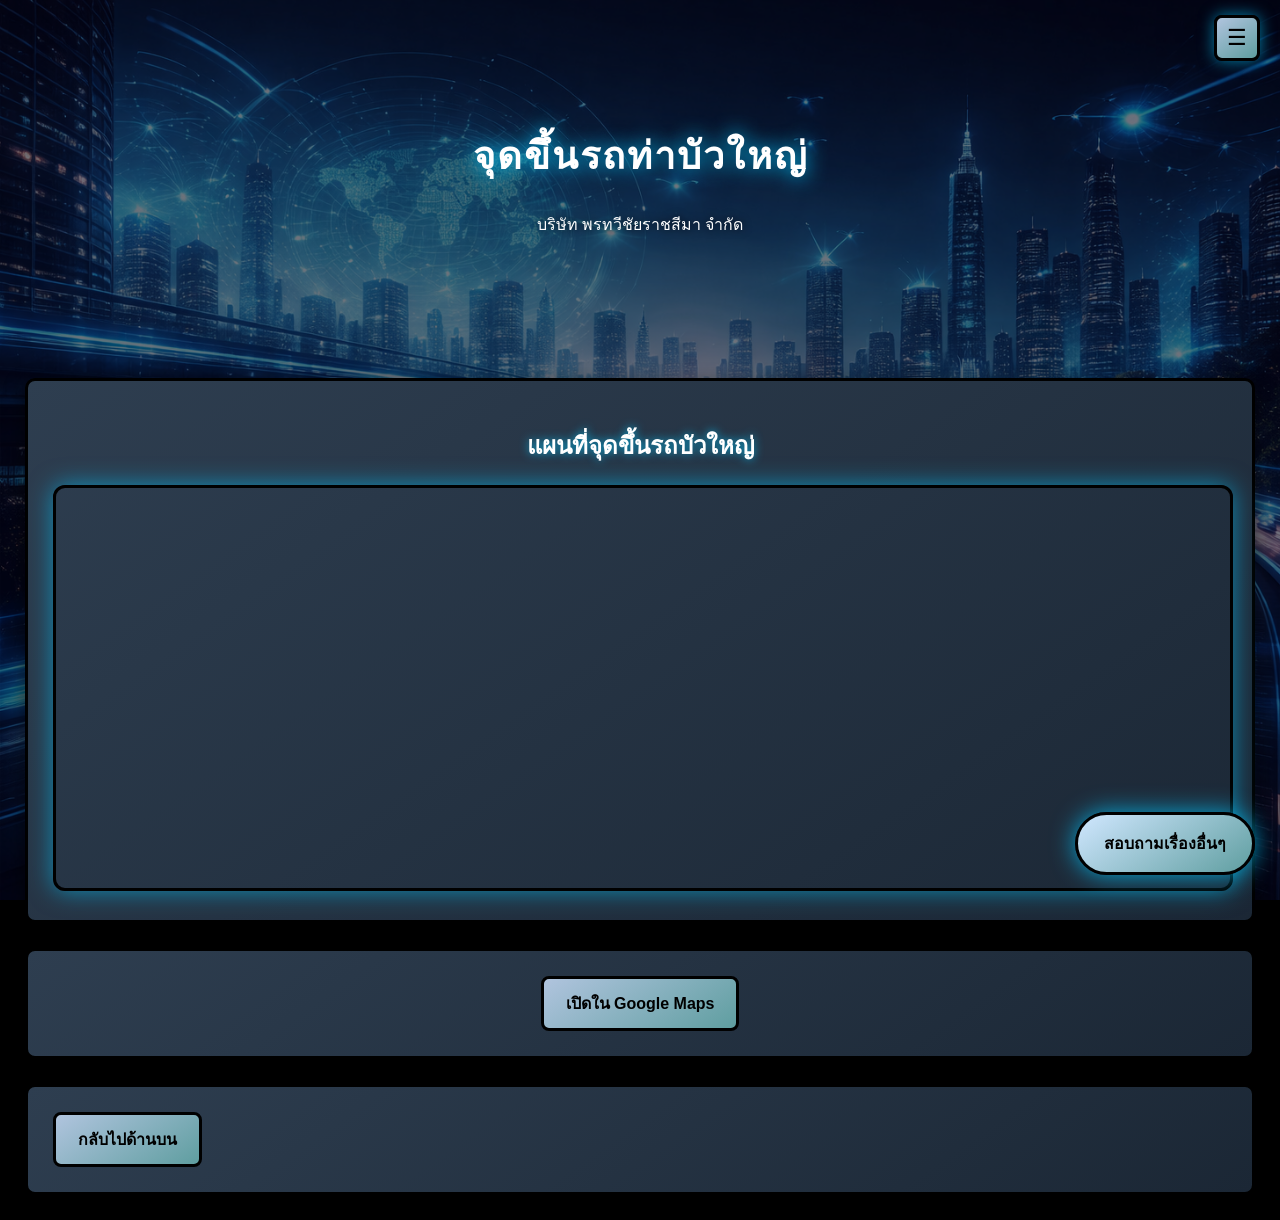
==== buayai-map.html @ bb0d4f20 "ๆ" ====
<!DOCTYPE html>
<html lang="th">
<head>
  <!-- กำหนดชุดตัวอักษร -->
  <meta charset="UTF-8">

  <!-- รองรับมือถือ -->
  <meta name="viewport" content="width=device-width, initial-scale=1.0">

  <!-- SEO -->
  <meta name="description" content="จุดขึ้นรถบัวใหญ่ รถตู้ โคราช - บัวใหญ่ พรทวีชัยราชสีมา">
  <title>จุดขึ้นรถบัวใหญ่ | รถตู้ โคราช - บัวใหญ่</title>

  <!-- เรียกใช้ CSS หลัก -->
  <link rel="stylesheet" href="css/style.css">

 
</head>
<body>

<!-- ปุ่มเมนูสามขีด -->
<div class="menu-toggle" onclick="toggleMenu()">☰</div>

<!-- เมนูด้านข้าง -->
<nav id="sideMenu" class="side-menu">
  <a href="index.html">หน้าแรก</a>
  <a href="schedule.html">ตารางเวลา</a>
  <a href="news.html">ข่าวสาร</a>
</nav>

<!-- ส่วนหัวหน้า -->
<header class="hero">
  <h1>จุดขึ้นรถท่าบัวใหญ่</h1>
  <p>บริษัท พรทวีชัยราชสีมา จำกัด</p>
</header>

<!-- กล่องแผนที่ -->
<section class="card">
  <h2 style="text-align:center;">แผนที่จุดขึ้นรถบัวใหญ่</h2>

  <!-- ใส่ลิงก์ Google Maps embed ตรงนี้ -->
  <!-- แผนที่จุดขึ้นรถบัวใหญ่ -->
<iframe 
  src="https://www.google.com/maps/embed?pb=!1m18!1m12!1m3!1d240.18828841403067!2d102.42700490494418!3d15.590974869236414!2m3!1f0!2f0!3f0!3m2!1i1024!2i768!4f13.1!3m3!1m2!1s0x3118dd67f91653d9%3A0xd88fcc4bd28cbc81!2z4Lij4LmJ4Liy4LiZ4LiC4LmJ4Liy4Lin4Lih4Lix4LiZ4LmE4LiB4LmI4Lie4Li04LiH4LiE4LmM!5e0!3m2!1sth!2sth!4v1772270925410!5m2!1sth!2sth"
  class="map-frame"
  allowfullscreen=""
  loading="lazy"
  referrerpolicy="no-referrer-when-downgrade">
</iframe>
</section>

<!-- ปุ่มเปิด Google Maps เต็มหน้า -->
<section class="card" style="text-align:center;">
  <a href="https://maps.app.goo.gl/RR8LhBePzrqdTzrq7" target="_blank" class="btn">
    เปิดใน Google Maps
  </a>
</section>
  <!-- ปุ่ม?? -->
<section class="card center">
  <a href="index.html" class="btn">
    กลับไปด้านบน
  </a>
</section>
<!-- บอลลูนลอยแชท -->
<a href="https://www.facebook.com/profile.php?id=61578095641989" target="_blank" class="chat-float">
  สอบถามเรื่องอื่นๆ
</a>

<script src="js/script.js"></script>
</body>
</html>
---- css/style.css ----
/* ===================================================
   VAN KORAT - BUAYAI
   Clean Stable Version (No Overlap)
=================================================== */

/* ================= BODY ================= */
body {
  margin: 0;
  font-family: 'Orbitron', sans-serif;
  background: url("../images/01.jpg") no-repeat center center fixed;
  background-size: cover;
  background-color: #000;
  color: #ffffff;
  overflow-x: hidden;
}

/* เลเยอร์มืดจาง ๆ ทับพื้นหลัง */
body::before {
  content: "";
  position: fixed;
  inset: 0;
  background: rgba(0, 0, 20, 0.55);
  pointer-events: none;
  z-index: -2;
}

/* ================= เส้นโลหะบนสุด ================= */
.metal-bar {
  height: 6px;
  background: linear-gradient(90deg, #b0c4de, #00ccff, #b0c4de);
  box-shadow: 0 0 20px rgba(0,200,255,0.9);
}

/* ================= HERO ================= */
.hero {
  position: relative;
  padding: 100px 20px;
  text-align: center;
  background: transparent;
}

.hero h1 {
  font-size: 38px;
  letter-spacing: 2px;
  text-shadow: 0 0 20px rgba(0,200,255,1);
}

.hero p {
  text-shadow: 0 0 8px rgba(0,0,0,0.8);
}

/* ================= CARD ================= */
.card {
  background: linear-gradient(145deg, #2e3e50, #1b2735);
  border: 3px solid black;
  border-radius: 10px;
  padding: 25px;
  margin: 25px;
  box-shadow: 0 8px 20px rgba(0,0,0,0.6);
  transition: 0.3s;
}

.card:hover {
  transform: translateY(-5px);
  box-shadow: 0 0 20px rgba(0,150,255,0.5);
}

.card h2 {
  text-align: center;
  text-shadow: 0 0 10px rgba(0,200,255,0.8);
}


/* ================= MENU BUTTON ================= */
.menu-toggle {
  position: fixed;
  top: 15px;
  right: 20px;
  font-size: 22px;
  cursor: pointer;
  z-index: 1000;

  /* ทำให้ดูเป็นปุ่ม */
  width: 40px;
  height: 40px;
  display: flex;
  align-items: center;
  justify-content: center;

  background: linear-gradient(145deg, #b0c4de, #5f9ea0);
  border: 3px solid black;
  border-radius: 8px;
  color: #000;

  box-shadow: 0 0 15px rgba(0,200,255,0.6);
  transition: 0.3s;
}

.side-menu {
  position: fixed;
  top: 0;
  right: -260px;
  width: 250px;
  height: 100%;
  background: linear-gradient(180deg, #0f2027, #203a43);
  border-left: 3px solid black;
  padding-top: 80px;
  transition: right 0.3s ease;
  z-index: 999;
}

.side-menu.active {
  right: 0;
}

.side-menu a {
  display: block;
  padding: 15px;
  color: #ffffff;
  text-decoration: none;
  border-bottom: 1px solid rgba(255,255,255,0.1);
}

.side-menu a:hover {
  background: rgba(0,150,255,0.3);
}

/* ================= BUTTON ================= */
.btn {
  display: inline-block;
  padding: 12px 22px;
  background: linear-gradient(145deg, #b0c4de, #5f9ea0);
  color: #000;
  border: 3px solid black;
  border-radius: 8px;
  text-decoration: none;
  font-weight: bold;
  transition: 0.3s;
}

.btn:hover {
  box-shadow: 0 0 15px rgba(0,150,255,0.7);
  transform: scale(1.05);
}

/* ================= TABLE ================= */
table {
  width: 100%;
  border-collapse: collapse;
  margin-top: 15px;
}

table th {
  background: #000;
  color: #00ccff;
  border: 2px solid #00ccff;
  padding: 12px;
  text-shadow: 0 0 10px rgba(0,200,255,0.8);
}

table td {
  background: rgba(255,255,255,0.1);
  border: 2px solid black;
  padding: 10px;
}

tr:nth-child(even) td {
  background: rgba(255,255,255,0.05);
}

/* จัดคอลัมน์เวลาให้อยู่กลาง */
#table-korat td:first-child,
#table-buayai td:first-child {
  text-align: center;
}

/* ================= NOTICE ================= */
.notice {
  text-align: center;
  font-size: 28px;       /* ทำให้ใหญ่ */
  font-weight: bold;
  margin: 40px 20px;
  padding: 20px;
  color: #ffcc00;
  background: rgba(0, 0, 0, 0.6);
  border: 2px solid #ffcc00;
  border-radius: 10px;
  text-shadow: 0 0 12px rgba(255,204,0,0.9);
  box-shadow: 0 0 15px rgba(255,204,0,0.4);
}

.update-time {
  text-align: center;
  font-size: 18px;
  font-weight: bold;
  margin: 30px auto;
  padding: 15px;
  width: 80%;
  background: rgba(0,0,0,0.6);
  border: 2px solid #00ccff;
  border-radius: 10px;
  box-shadow: 0 0 20px rgba(0,200,255,0.6);
}

/* ================= MAP ================= */
.map-frame {
  width: 100%;
  height: 400px;
  border: 3px solid black;
  border-radius: 12px;
  box-shadow: 0 0 25px rgba(0,200,255,0.6);
}

/* ================= CHAT FLOAT ================= */
.chat-float {
  position: fixed;
  bottom: 25px;
  right: 25px;
  background: linear-gradient(145deg, #d0e7ff, #5f9ea0);
  color: #000;
  padding: 16px 26px;
  border-radius: 40px;
  border: 3px solid black;
  font-weight: bold;
  text-decoration: none;
  box-shadow: 0 0 25px rgba(0,200,255,0.8);
  animation: float 2s infinite ease-in-out;
  transition: 0.3s;
}

.chat-float:hover {
  transform: scale(1.1);
  box-shadow: 0 0 40px rgba(0,200,255,1);
}

@keyframes float {
  0% { transform: translateY(0px); }
  50% { transform: translateY(-6px); }
  100% { transform: translateY(0px); }
}

/* ================= PARTICLE CANVAS ================= */
#particle-canvas {
  position: fixed;
  top: 0;
  left: 0;
  width: 100%;
  height: 100%;
  z-index: -1;
}

/* ================= RESPONSIVE ================= */
@media (max-width: 768px) {
  .hero h1 { font-size: 24px; }
  .card { margin: 15px; padding: 18px; }
/* ================= HERO LOGO ================= */
.hero-logo {
  width: 220px;          /* ปรับขนาดตรงนี้ */
  max-width: 100%;
  height: auto;
  margin-bottom: 20px;
  filter: drop-shadow(0 0 15px rgba(0,200,255,0.8));
}
.menu-toggle:hover {
  transform: scale(1.1);
  box-shadow: 0 0 25px rgba(0,200,255,1);
}
.menu-toggle:active {
  transform: scale(0.95);
}
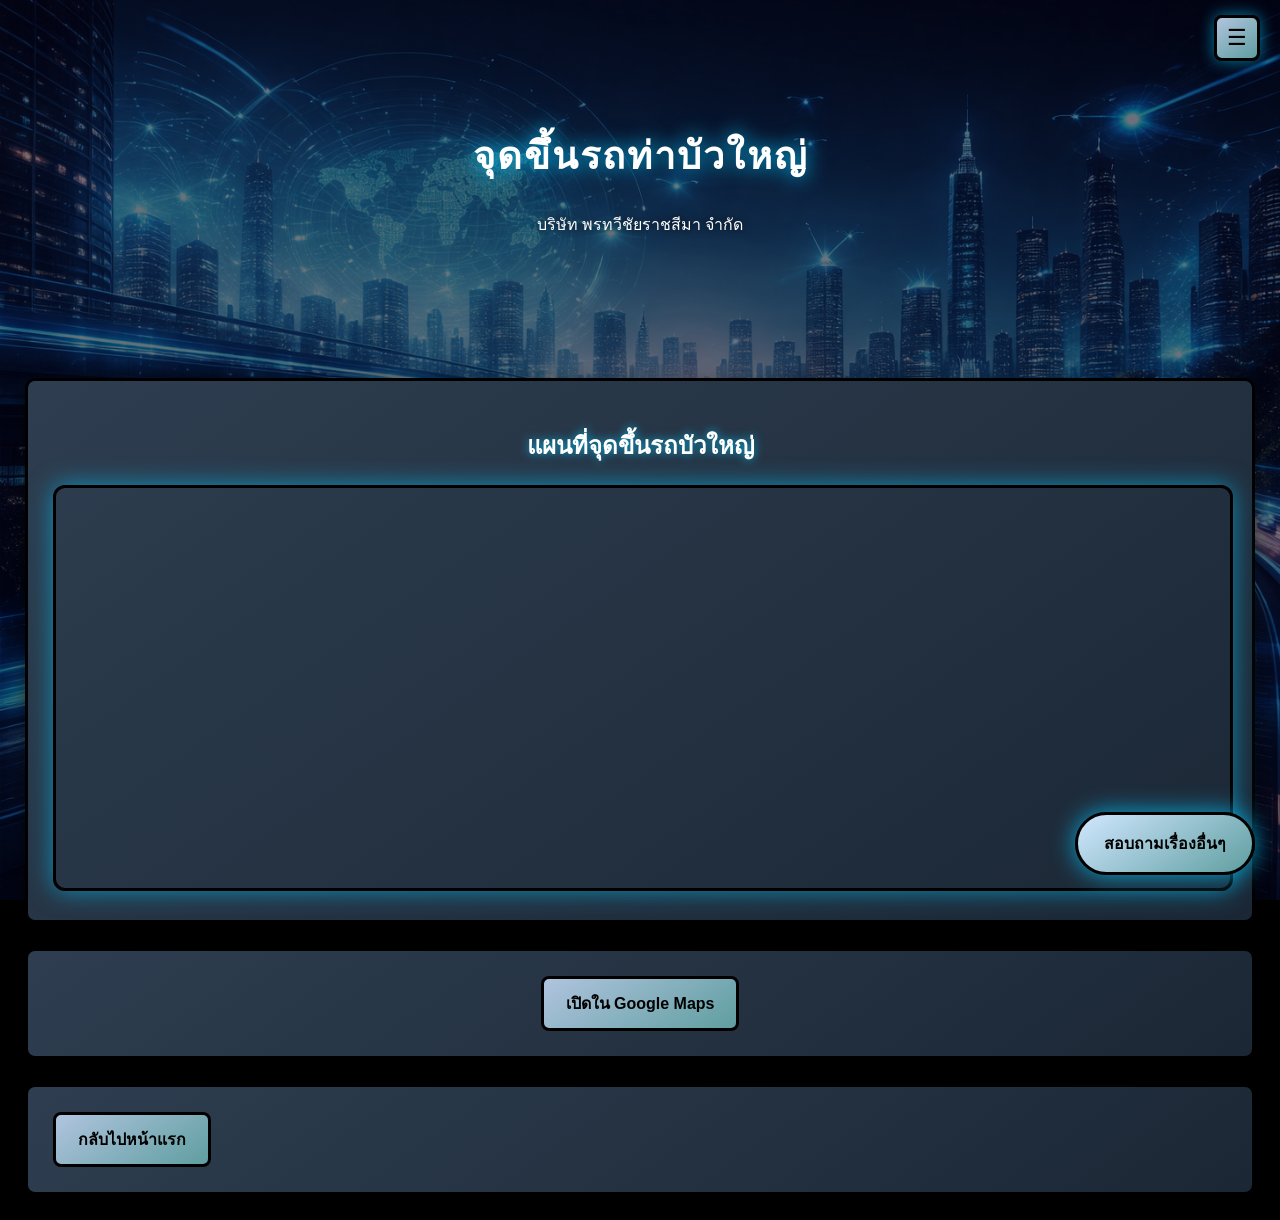
==== commit cbd8ac7e: "w" ====
--- a/buayai-map.html
+++ b/buayai-map.html
@@ -58,7 +58,7 @@
   <!-- ปุ่ม?? -->
 <section class="card center">
   <a href="index.html" class="btn">
-    กลับไปด้านบน
+    กลับไปหน้าแรก
   </a>
 </section>
 <!-- บอลลูนลอยแชท -->
--- a/css/style.css
+++ b/css/style.css
@@ -177,7 +177,7 @@
 /* ================= NOTICE ================= */
 .notice {
   text-align: center;
-  font-size: 28px;       /* ทำให้ใหญ่ */
+  font-size: 15px;       /* ทำให้ใหญ่ */
   font-weight: bold;
   margin: 40px 20px;
   padding: 20px;
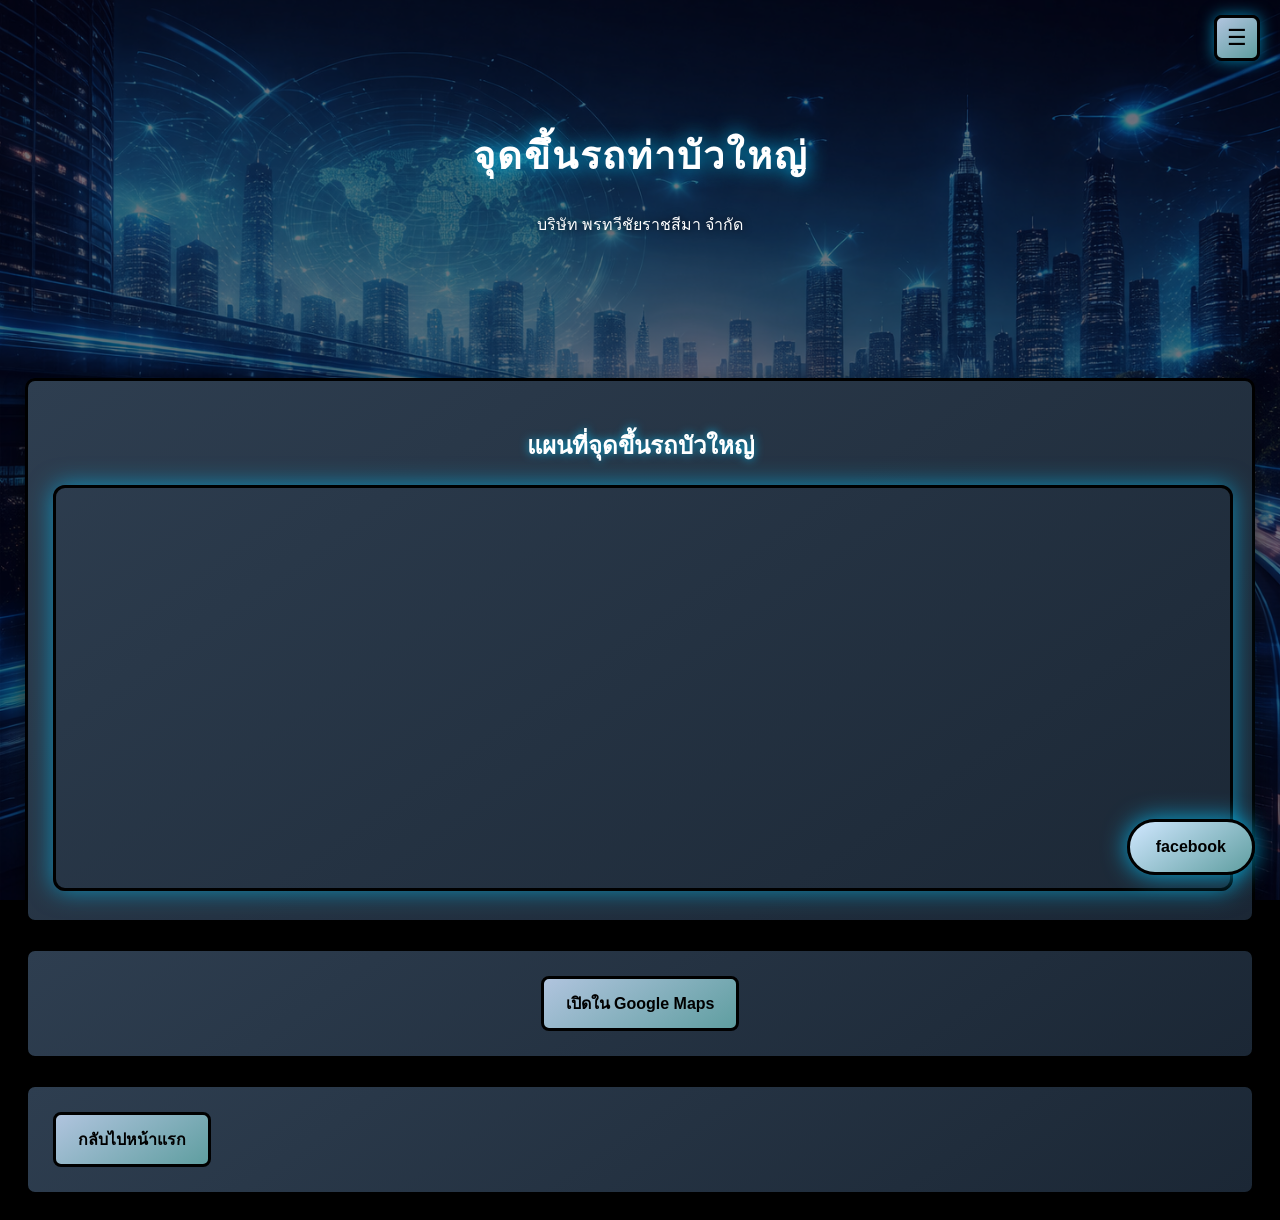
==== commit 6385bfdf: "Update buayai-map.html" ====
--- a/buayai-map.html
+++ b/buayai-map.html
@@ -63,7 +63,7 @@
 </section>
 <!-- บอลลูนลอยแชท -->
 <a href="https://www.facebook.com/profile.php?id=61578095641989" target="_blank" class="chat-float">
-  สอบถามเรื่องอื่นๆ
+  facebook
 </a>
 
 <script src="js/script.js"></script>
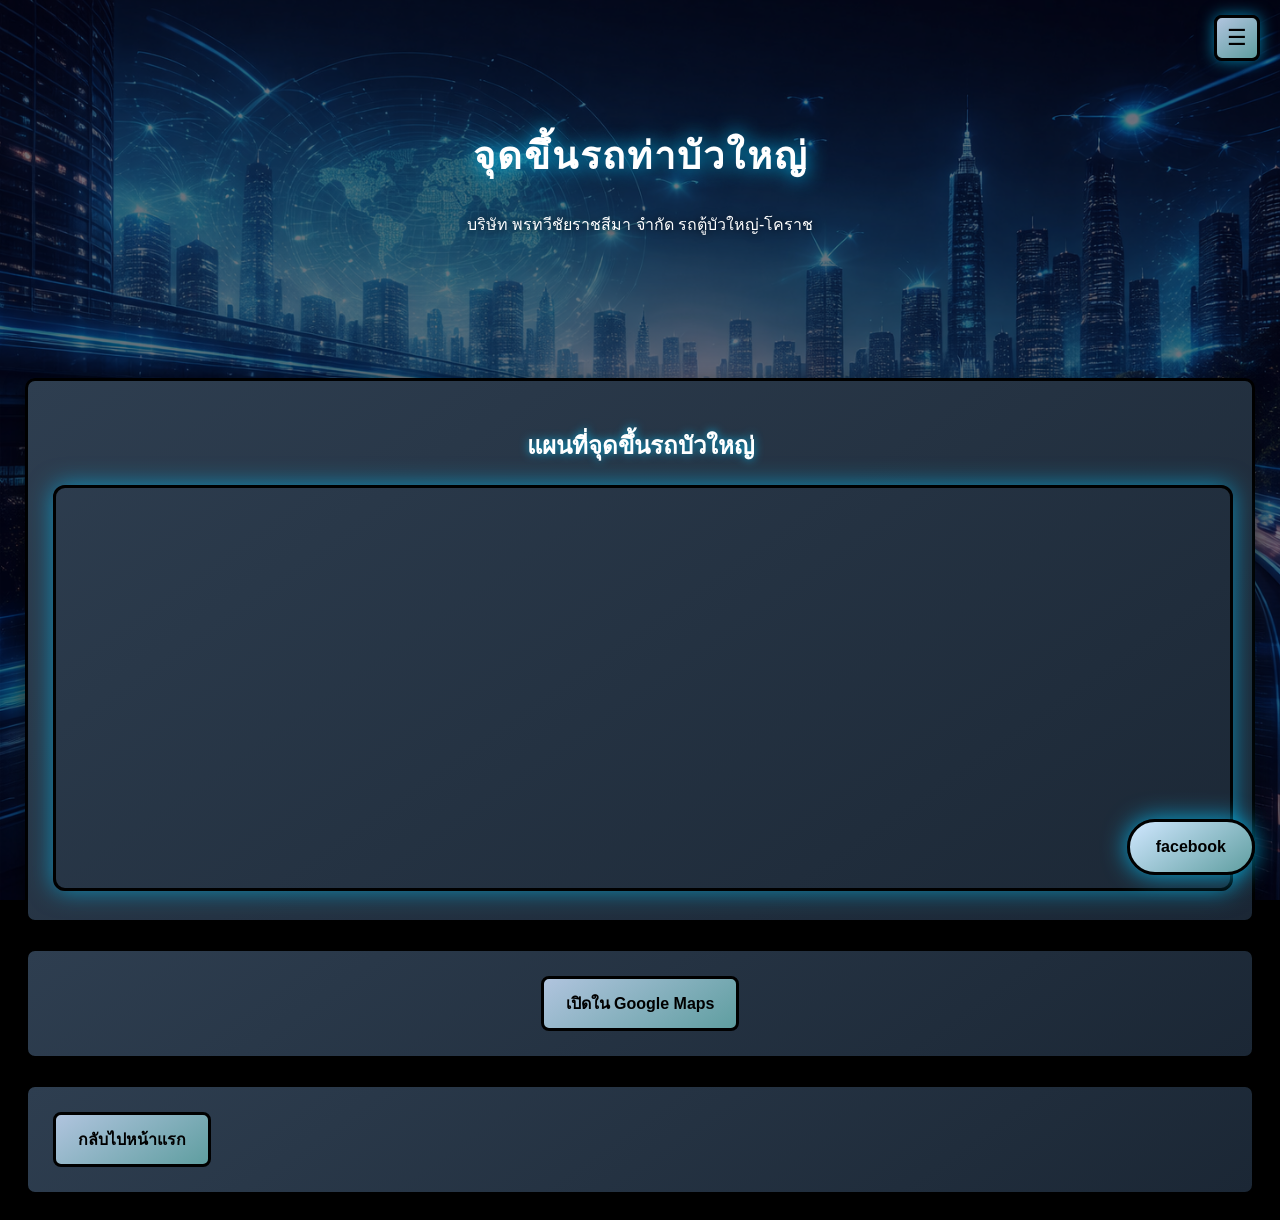
==== commit c2d64c34: "Add SEO files so Google can index the van schedule site" ====
--- a/buayai-map.html
+++ b/buayai-map.html
@@ -1,71 +1,46 @@
 <!DOCTYPE html>
 <html lang="th">
 <head>
-  <!-- กำหนดชุดตัวอักษร -->
-  <meta charset="UTF-8">
-
-  <!-- รองรับมือถือ -->
-  <meta name="viewport" content="width=device-width, initial-scale=1.0">
-
-  <!-- SEO -->
-  <meta name="description" content="จุดขึ้นรถบัวใหญ่ รถตู้ โคราช - บัวใหญ่ พรทวีชัยราชสีมา">
-  <title>จุดขึ้นรถบัวใหญ่ | รถตู้ โคราช - บัวใหญ่</title>
-
-  <!-- เรียกใช้ CSS หลัก -->
-  <link rel="stylesheet" href="css/style.css">
-
- 
+<meta charset="UTF-8">
+<meta name="viewport" content="width=device-width, initial-scale=1.0">
+<meta name="robots" content="index, follow">
+<meta name="description" content="จุดขึ้นรถตู้พรทวีชัยท่าบัวใหญ่ เส้นทางรถตู้บัวใหญ่-โคราช บริษัท พรทวีชัยราชสีมา จำกัด">
+<link rel="canonical" href="https://robberntd-bot.github.io/van-korat-buayai/buayai-map.html">
+<meta property="og:title" content="จุดขึ้นรถบัวใหญ่ | รถตู้ โคราช - บัวใหญ่">
+<meta property="og:url" content="https://robberntd-bot.github.io/van-korat-buayai/buayai-map.html">
+<meta property="og:image" content="https://robberntd-bot.github.io/van-korat-buayai/images/logo.png">
+<title>จุดขึ้นรถบัวใหญ่ | รถตู้ โคราช - บัวใหญ่ พรทวีชัย</title>
+<link rel="stylesheet" href="css/style.css">
 </head>
 <body>
-
-<!-- ปุ่มเมนูสามขีด -->
 <div class="menu-toggle" onclick="toggleMenu()">☰</div>
-
-<!-- เมนูด้านข้าง -->
 <nav id="sideMenu" class="side-menu">
   <a href="index.html">หน้าแรก</a>
   <a href="schedule.html">ตารางเวลา</a>
   <a href="news.html">ข่าวสาร</a>
 </nav>
-
-<!-- ส่วนหัวหน้า -->
 <header class="hero">
   <h1>จุดขึ้นรถท่าบัวใหญ่</h1>
-  <p>บริษัท พรทวีชัยราชสีมา จำกัด</p>
+  <p>บริษัท พรทวีชัยราชสีมา จำกัด รถตู้บัวใหญ่-โคราช</p>
 </header>
-
-<!-- กล่องแผนที่ -->
 <section class="card">
   <h2 style="text-align:center;">แผนที่จุดขึ้นรถบัวใหญ่</h2>
-
-  <!-- ใส่ลิงก์ Google Maps embed ตรงนี้ -->
-  <!-- แผนที่จุดขึ้นรถบัวใหญ่ -->
-<iframe 
-  src="https://www.google.com/maps/embed?pb=!1m18!1m12!1m3!1d240.18828841403067!2d102.42700490494418!3d15.590974869236414!2m3!1f0!2f0!3f0!3m2!1i1024!2i768!4f13.1!3m3!1m2!1s0x3118dd67f91653d9%3A0xd88fcc4bd28cbc81!2z4Lij4LmJ4Liy4LiZ4LiC4LmJ4Liy4Lin4Lih4Lix4LiZ4LmE4LiB4LmI4Lie4Li04LiH4LiE4LmM!5e0!3m2!1sth!2sth!4v1772270925410!5m2!1sth!2sth"
-  class="map-frame"
-  allowfullscreen=""
-  loading="lazy"
-  referrerpolicy="no-referrer-when-downgrade">
-</iframe>
+  <iframe
+    src="https://www.google.com/maps/embed?pb=!1m18!1m12!1m3!1d240.18828841403067!2d102.42700490494418!3d15.590974869236414!2m3!1f0!2f0!3f0!3m2!1i1024!2i768!4f13.1!3m3!1m2!1s0x3118dd67f91653d9%3A0xd88fcc4bd28cbc81!2z4Lij4LmJ4Liy4LiZ4LiC4LmJ4Liy4Lin4Lih4Lix4LiZ4LmE4LiB4LmI4Lie4Li04LiH4LiE4LmM!5e0!3m2!1sth!2sth!4v1772270925410!5m2!1sth!2sth"
+    class="map-frame"
+    title="แผนที่จุดขึ้นรถตู้พรทวีชัยท่าบัวใหญ่"
+    allowfullscreen=""
+    loading="lazy"
+    referrerpolicy="no-referrer-when-downgrade">
+  </iframe>
 </section>
-
-<!-- ปุ่มเปิด Google Maps เต็มหน้า -->
 <section class="card" style="text-align:center;">
-  <a href="https://maps.app.goo.gl/RR8LhBePzrqdTzrq7" target="_blank" class="btn">
-    เปิดใน Google Maps
-  </a>
+  <a href="https://maps.app.goo.gl/RR8LhBePzrqdTzrq7" target="_blank" rel="noopener" class="btn">เปิดใน Google Maps</a>
 </section>
-  <!-- ปุ่ม?? -->
 <section class="card center">
-  <a href="index.html" class="btn">
-    กลับไปหน้าแรก
-  </a>
+  <a href="index.html" class="btn">กลับไปหน้าแรก</a>
 </section>
-<!-- บอลลูนลอยแชท -->
-<a href="https://www.facebook.com/profile.php?id=61578095641989" target="_blank" class="chat-float">
-  facebook
-</a>
-
+<a href="https://www.facebook.com/profile.php?id=61578095641989" target="_blank" rel="noopener" class="chat-float">facebook</a>
 <script src="js/script.js"></script>
 </body>
-</html>+</html>
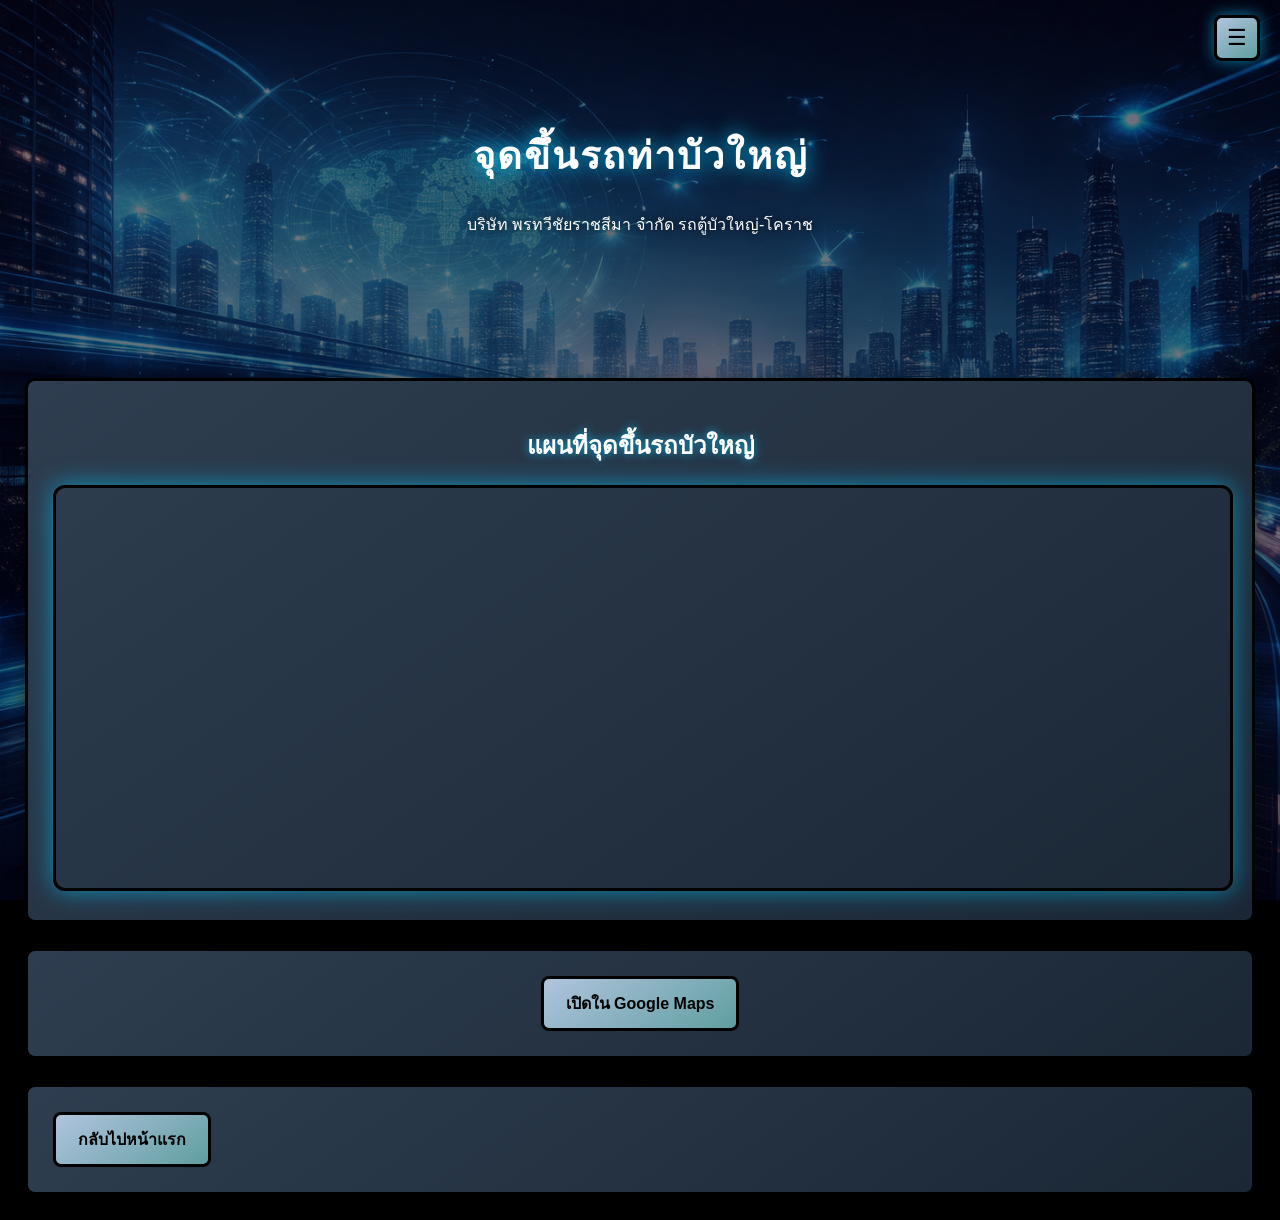
==== commit 0ed59d31: "Remove Facebook floating button" ====
--- a/buayai-map.html
+++ b/buayai-map.html
@@ -5,6 +5,10 @@
 <meta name="viewport" content="width=device-width, initial-scale=1.0">
 <meta name="robots" content="index, follow">
 <meta name="description" content="จุดขึ้นรถตู้พรทวีชัยท่าบัวใหญ่ เส้นทางรถตู้บัวใหญ่-โคราช บริษัท พรทวีชัยราชสีมา จำกัด">
+<link rel="icon" href="favicon-48.png" type="image/png" sizes="48x48">
+<link rel="icon" href="favicon.svg" type="image/svg+xml" sizes="48x48">
+<link rel="apple-touch-icon" href="apple-touch-icon.png">
+<link rel="manifest" href="site.webmanifest">
 <link rel="canonical" href="https://robberntd-bot.github.io/van-korat-buayai/buayai-map.html">
 <meta property="og:title" content="จุดขึ้นรถบัวใหญ่ | รถตู้ โคราช - บัวใหญ่">
 <meta property="og:url" content="https://robberntd-bot.github.io/van-korat-buayai/buayai-map.html">
@@ -40,7 +44,6 @@
 <section class="card center">
   <a href="index.html" class="btn">กลับไปหน้าแรก</a>
 </section>
-<a href="https://www.facebook.com/profile.php?id=61578095641989" target="_blank" rel="noopener" class="chat-float">facebook</a>
 <script src="js/script.js"></script>
 </body>
 </html>
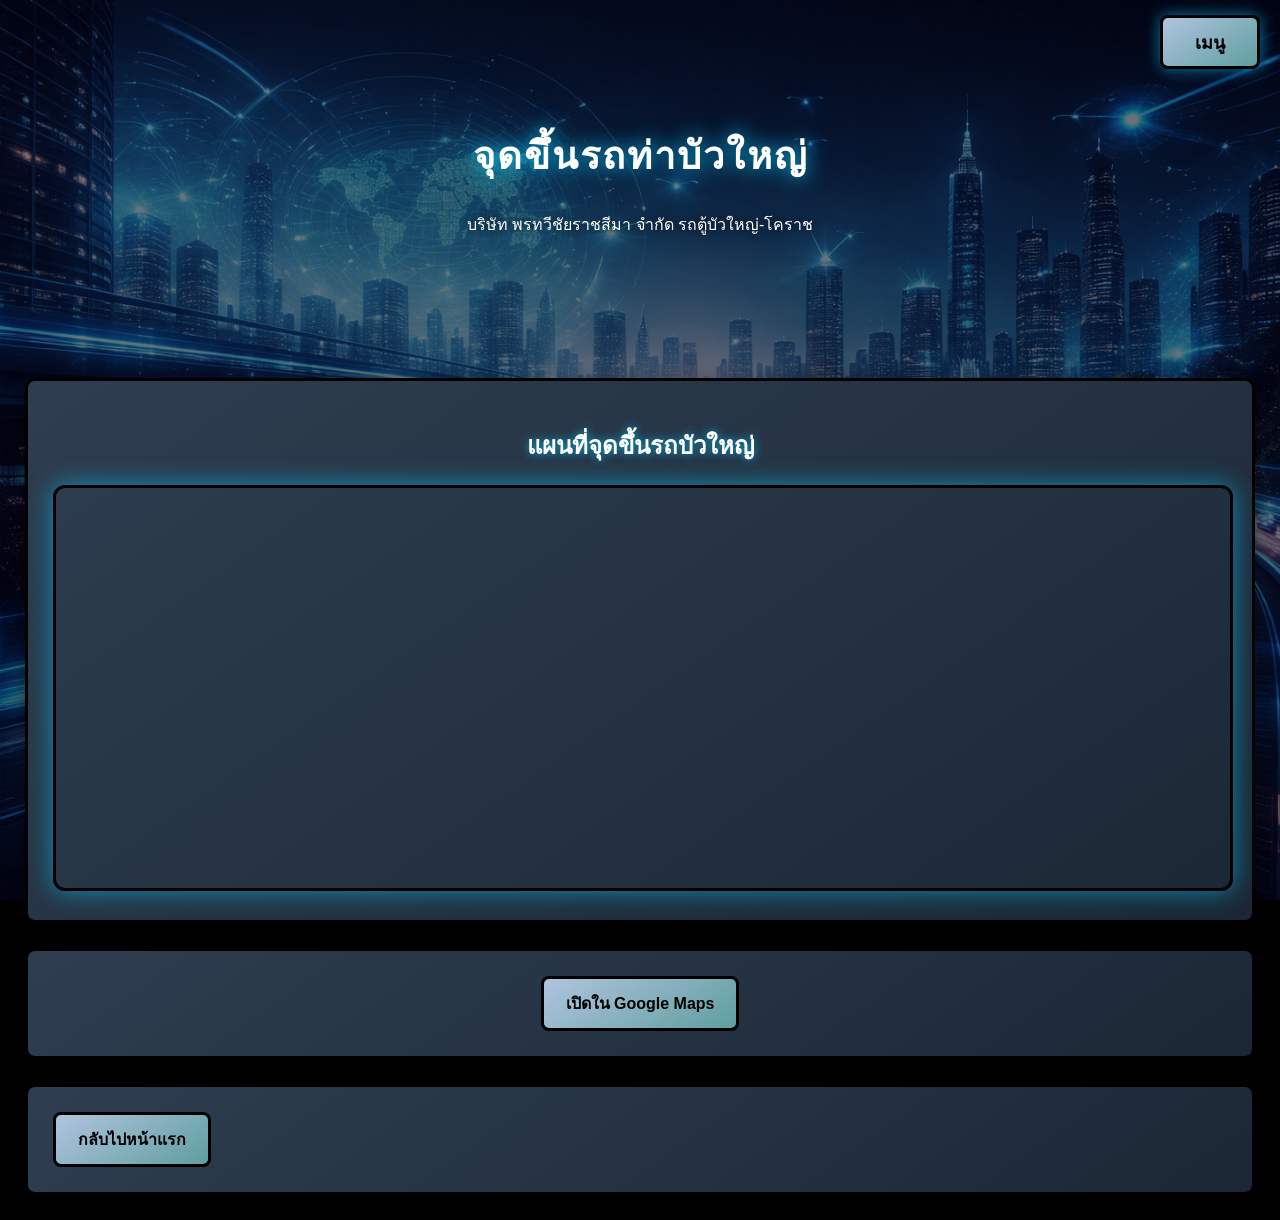
==== commit 3cb0c0f0: "ปรับปุ่มเมนูให้เป็นเมนู และอัปเดตลิงก์เมนู" ====
--- a/buayai-map.html
+++ b/buayai-map.html
@@ -17,11 +17,11 @@
 <link rel="stylesheet" href="css/style.css">
 </head>
 <body>
-<div class="menu-toggle" onclick="toggleMenu()">☰</div>
+<div class="menu-toggle" onclick="toggleMenu()">เมนู</div>
 <nav id="sideMenu" class="side-menu">
   <a href="index.html">หน้าแรก</a>
   <a href="schedule.html">ตารางเวลา</a>
-  <a href="news.html">ข่าวสาร</a>
+  <a href="faq.html">คำถามที่พบบ่อย</a>
 </nav>
 <header class="hero">
   <h1>จุดขึ้นรถท่าบัวใหญ่</h1>
--- a/css/style.css
+++ b/css/style.css
@@ -76,13 +76,15 @@
   position: fixed;
   top: 15px;
   right: 20px;
-  font-size: 22px;
+  font-size: 18px;
+  font-weight: bold;
   cursor: pointer;
   z-index: 1000;
 
-  /* ทำให้ดูเป็นปุ่ม */
-  width: 40px;
-  height: 40px;
+  /* ทำให้ดูเป็นปุ่ม - ขยายขนาดกรอบให้พอดีกับตัวอักษร */
+  min-width: 70px;
+  height: 48px;
+  padding: 0 12px;
   display: flex;
   align-items: center;
   justify-content: center;
@@ -211,34 +213,6 @@
   box-shadow: 0 0 25px rgba(0,200,255,0.6);
 }
 
-/* ================= CHAT FLOAT ================= */
-.chat-float {
-  position: fixed;
-  bottom: 25px;
-  right: 25px;
-  background: linear-gradient(145deg, #d0e7ff, #5f9ea0);
-  color: #000;
-  padding: 16px 26px;
-  border-radius: 40px;
-  border: 3px solid black;
-  font-weight: bold;
-  text-decoration: none;
-  box-shadow: 0 0 25px rgba(0,200,255,0.8);
-  animation: float 2s infinite ease-in-out;
-  transition: 0.3s;
-}
-
-.chat-float:hover {
-  transform: scale(1.1);
-  box-shadow: 0 0 40px rgba(0,200,255,1);
-}
-
-@keyframes float {
-  0% { transform: translateY(0px); }
-  50% { transform: translateY(-6px); }
-  100% { transform: translateY(0px); }
-}
-
 /* ================= PARTICLE CANVAS ================= */
 #particle-canvas {
   position: fixed;
@@ -249,22 +223,31 @@
   z-index: -1;
 }
 
+/* ================= HERO LOGO ================= */
+.hero-logo {
+  width: 220px;
+  max-width: 100%;
+  height: auto;
+  margin-bottom: 20px;
+  filter: drop-shadow(0 0 15px rgba(0,200,255,0.8));
+}
+
+.menu-toggle:hover {
+  transform: scale(1.1);
+  box-shadow: 0 0 25px rgba(0,200,255,1);
+}
+.menu-toggle:active {
+  transform: scale(0.95);
+}
+
 /* ================= RESPONSIVE ================= */
 @media (max-width: 768px) {
   .hero h1 { font-size: 24px; }
   .card { margin: 15px; padding: 18px; }
-/* ================= HERO LOGO ================= */
-.hero-logo {
-  width: 220px;          /* ปรับขนาดตรงนี้ */
-  max-width: 100%;
-  height: auto;
-  margin-bottom: 20px;
-  filter: drop-shadow(0 0 15px rgba(0,200,255,0.8));
-}
-.menu-toggle:hover {
-  transform: scale(1.1);
-  box-shadow: 0 0 25px rgba(0,200,255,1);
-}
-.menu-toggle:active {
-  transform: scale(0.95);
-}+  .menu-toggle {
+    min-width: 64px;
+    height: 46px;
+    font-size: 16px;
+    padding: 0 10px;
+  }
+}
